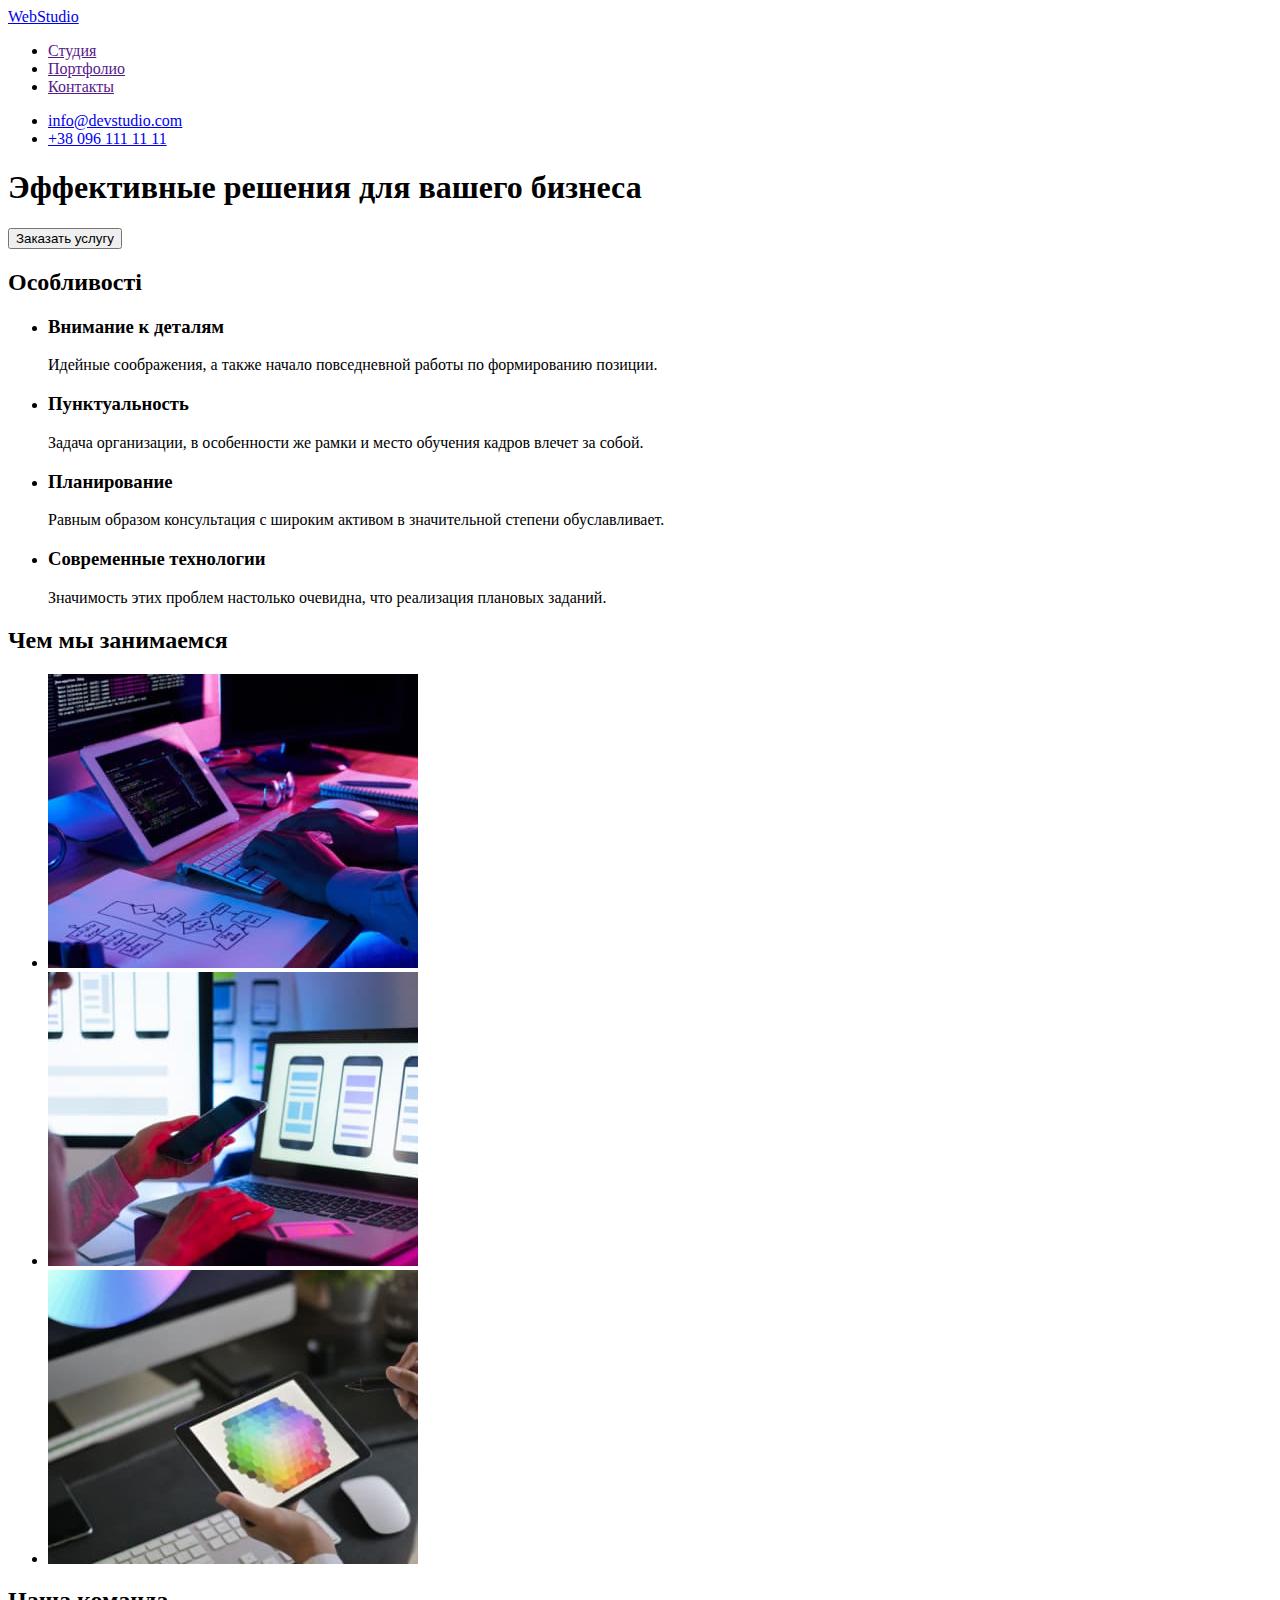
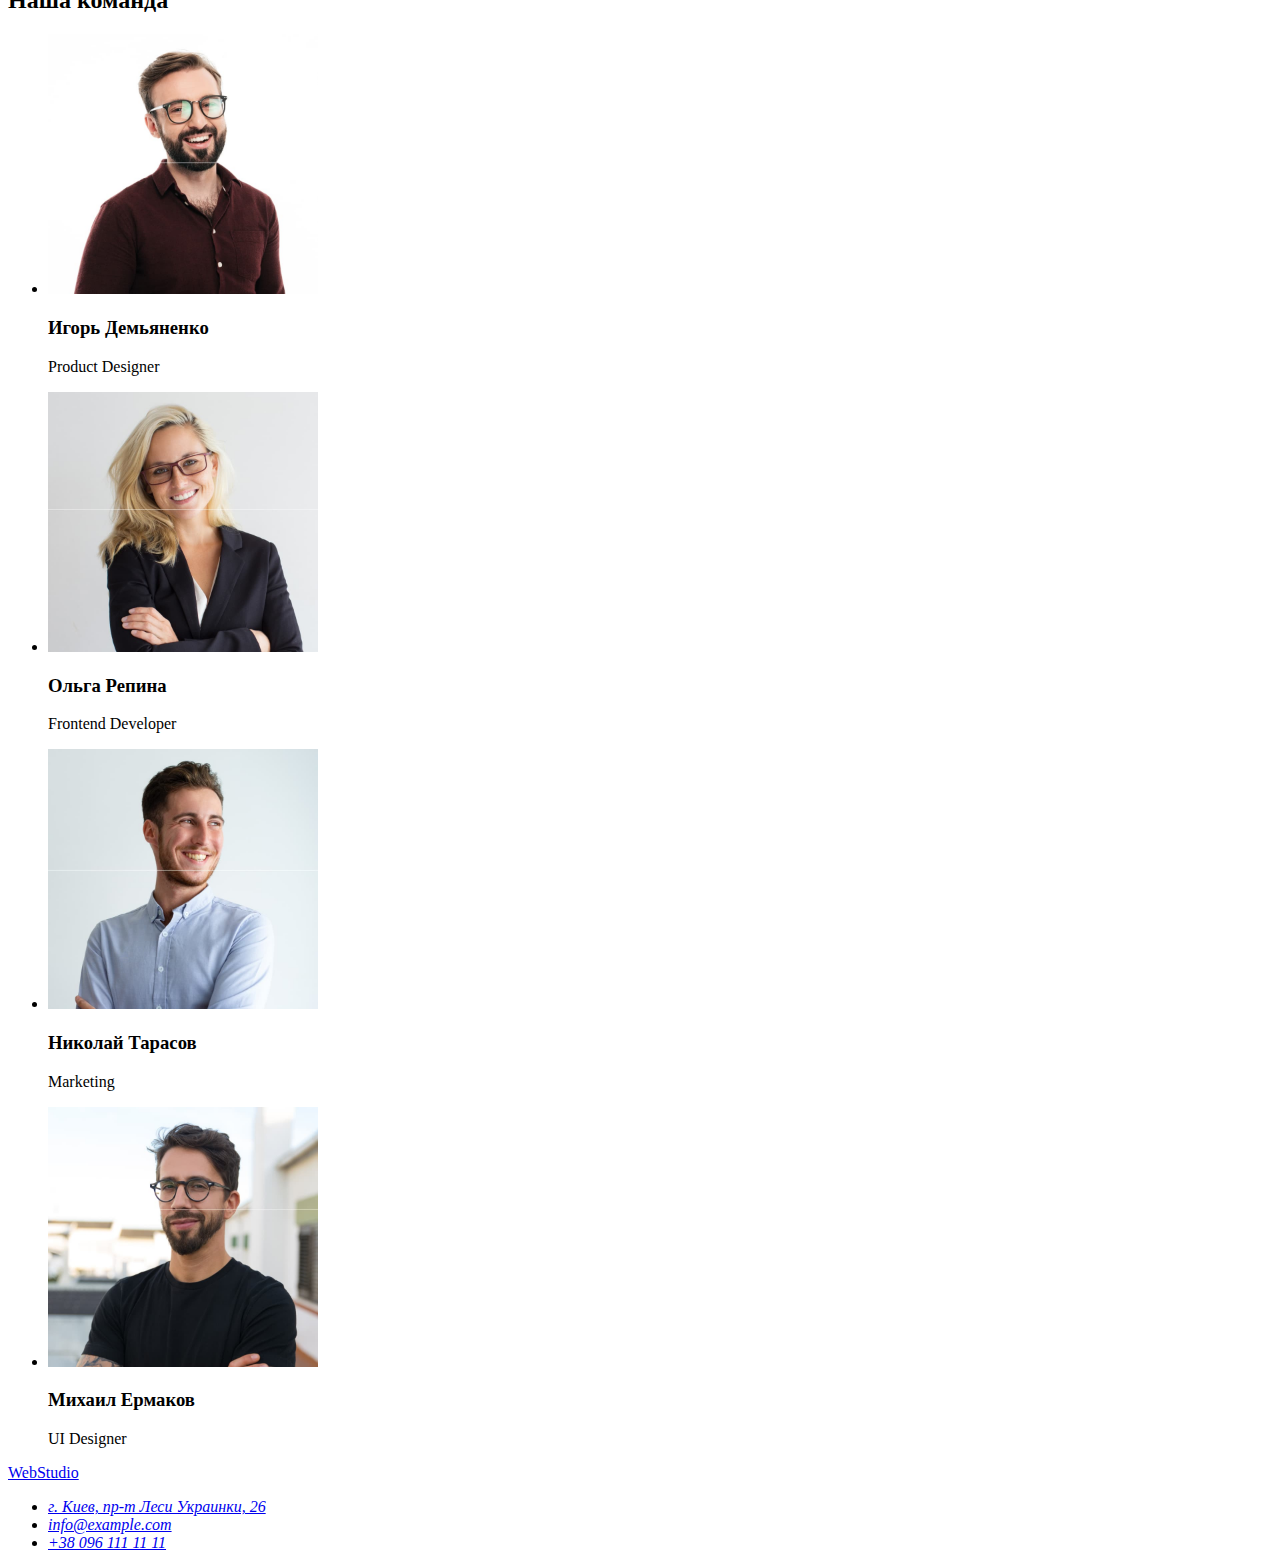
==== index.html @ 44aeb15a "hw2 css styles" ====
<!DOCTYPE html>
<html lang="uk">
<head>
    <meta charset='utf-8'>
    <meta http-equiv='X-UA-Compatible' content='IE=edge'>
    <title>Студія</title>
    <meta name='viewport' content='width=device-width, initial-scale=1'>
    <link rel='stylesheet' type='text/css' media='screen' href='main.css'>
    <script src='main.js'></script>
</head>
<body>
    <header>
        <nav>
            <a href="./">WebStudio</a>
            <ul>
                <li><a href="">Студия</a></li>
                <li><a href="">Портфолио</a></li>
                <li><a href="">Контакты</a></li>
            </ul>
        </nav>
            <ul>
                <li><a href="info@devstudio.com">info@devstudio.com</a></li>
                <li><a href="+380961111111">+38 096 111 11 11</a></li>
            </ul>
   </header>

    <main>
        <section>
            <h1>Эффективные решения для вашего бизнеса</h1>
            <button type="button">Заказать услугу</button>
        </section>
        <section>
            <h2>Особливості</h2>
                <ul>
                    <li>
                        <h3>Внимание к деталям</h3>
                        <p>Идейные соображения, а также начало повседневной работы по формированию позиции.</p>
                    </li>
                    <li>
                        <h3>Пунктуальность</h3>
                        <p>Задача организации, в особенности же рамки и место обучения кадров влечет за собой.</p>
                    </li>
                    <li>
                        <h3>Планирование</h3>
                        <p>Равным образом консультация с широким активом в значительной степени обуславливает.</p>
                    </li>
                    <li>
                        <h3>Современные технологии</h3>
                        <p>Значимость этих проблем настолько очевидна, что реализация плановых заданий.</p>
                    </li>
                </ul>
        </section>
        <section>
            <h2>Чем мы занимаемся</h2>
            <ul>
                <li>
                    <img src="./images/coding-opt.jpg" alt="Програми" width="370">
                </li>
                <li>
                    <img src="./images/mobile-opt.jpg" alt="Додатки" width="370">
                </li>
                <li>
                    <img src="./images/design-opt.jpg" alt="Дизайн" width="370">
                </li>
            </ul>
        </section>
        <section>
            <h2>Наша команда</h2>
            <ul>
                <li>
                    <img src="./images/igor-opt.jpg" alt="Игорь Демьяненко" width="270">
                    <h3>Игорь Демьяненко</h3>
                    <p>Product Designer</p>
                </li>
                <li>
                    <img src="./images/olga-opt.jpg" alt="Ольга Репина" width="270">
                    <h3>Ольга Репина</h3>
                    <p>Frontend Developer</p>
                </li>
                <li>
                    <img src="./images/mykola-opt.jpg" alt="Николай Тарасов" width="270">
                    <h3>Николай Тарасов</h3>
                    <p>Marketing</p>
                </li>
                <li>
                    <img src="./images/myhaylo-opt.jpg" alt="Михаил Ермаков" width="270">
                    <h3>Михаил Ермаков</h3>
                    <p>UI Designer</p>
                </li>
            </ul>
        </section>
    </main>

    <footer>
        <a href="./">WebStudio</a>
        <address>
            <ul>
                <li><a href="https://bit.ly/3pXMvUd" target="_blank" rel="noopener noreferrer">г. Киев, пр-т
                        Леси Украинки, 26</a> </li>
                <li><a class="link" href="mailto:info@devstudio.com">info@example.com</a> </li>
                <li><a href="tel:+380961111111">+38 096 111 11 11</a> </li>
            </ul>
        </address>
    </footer>
</body>
</html>
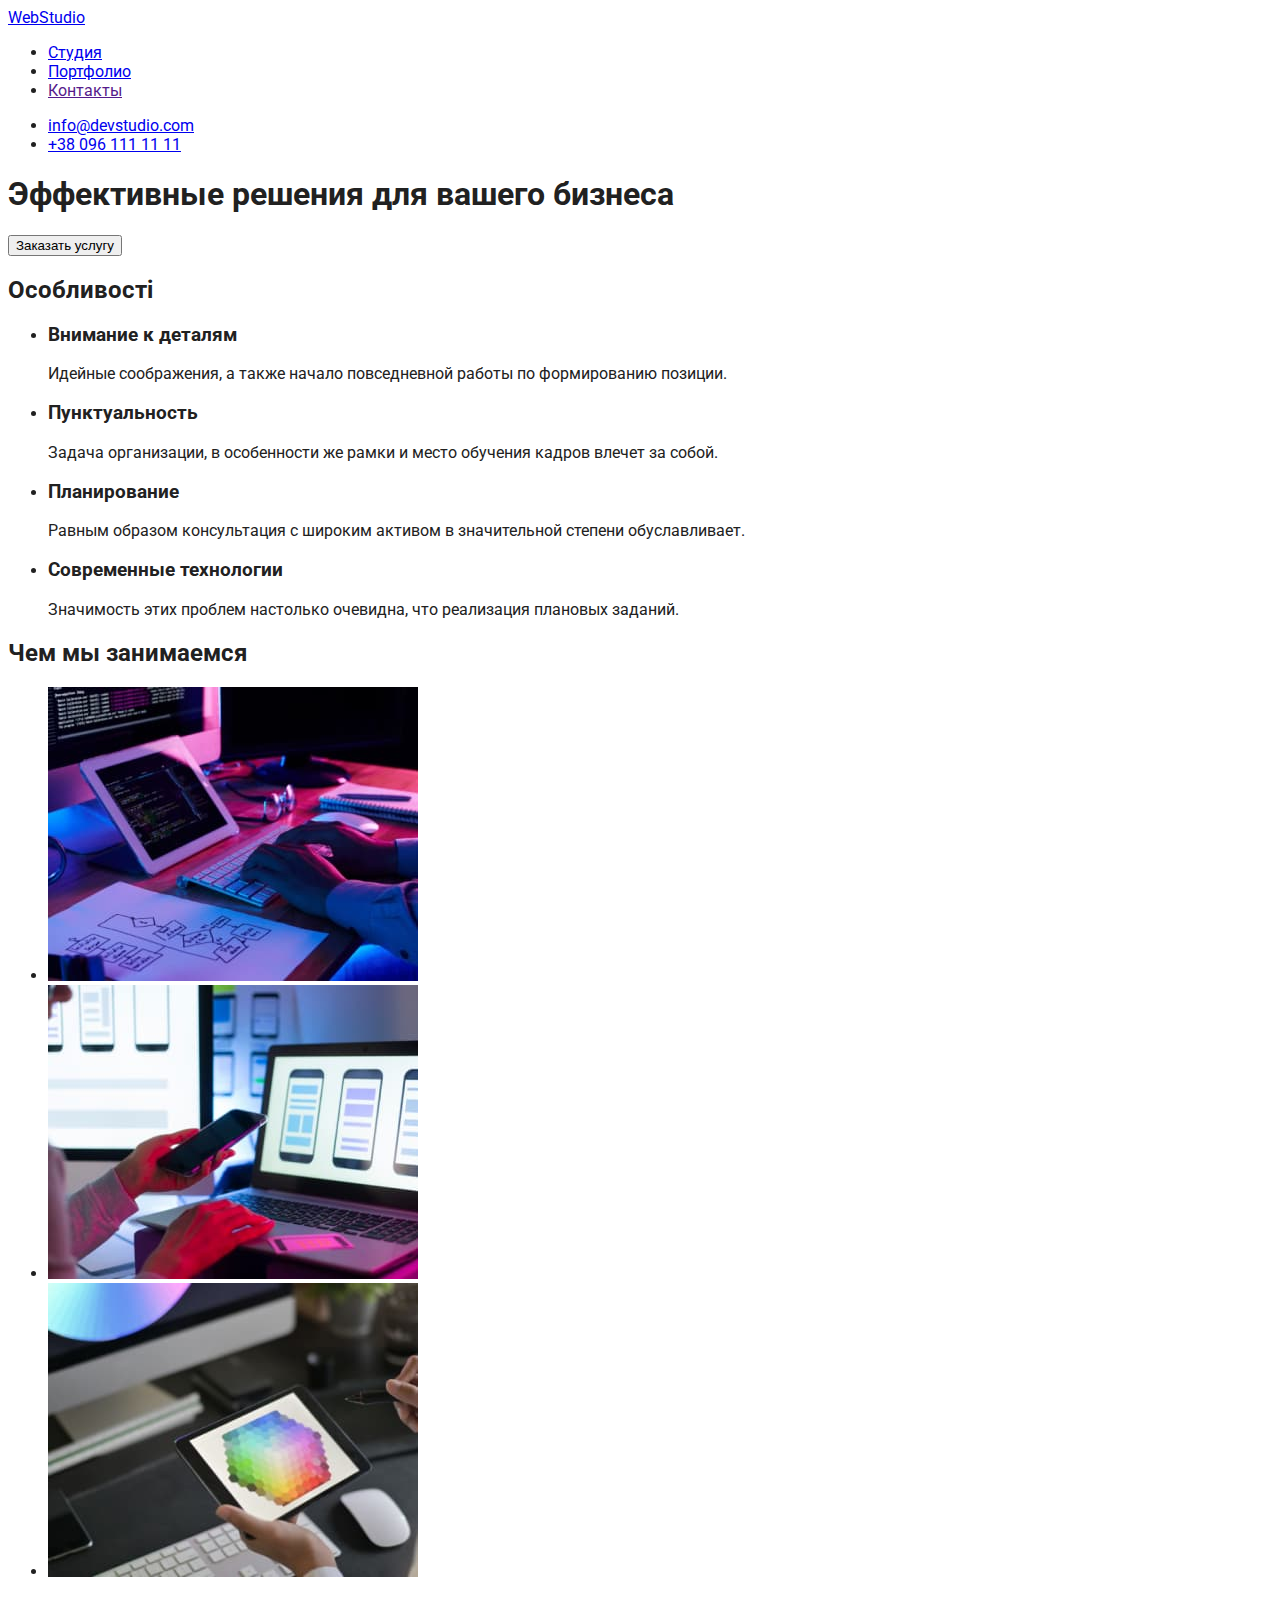
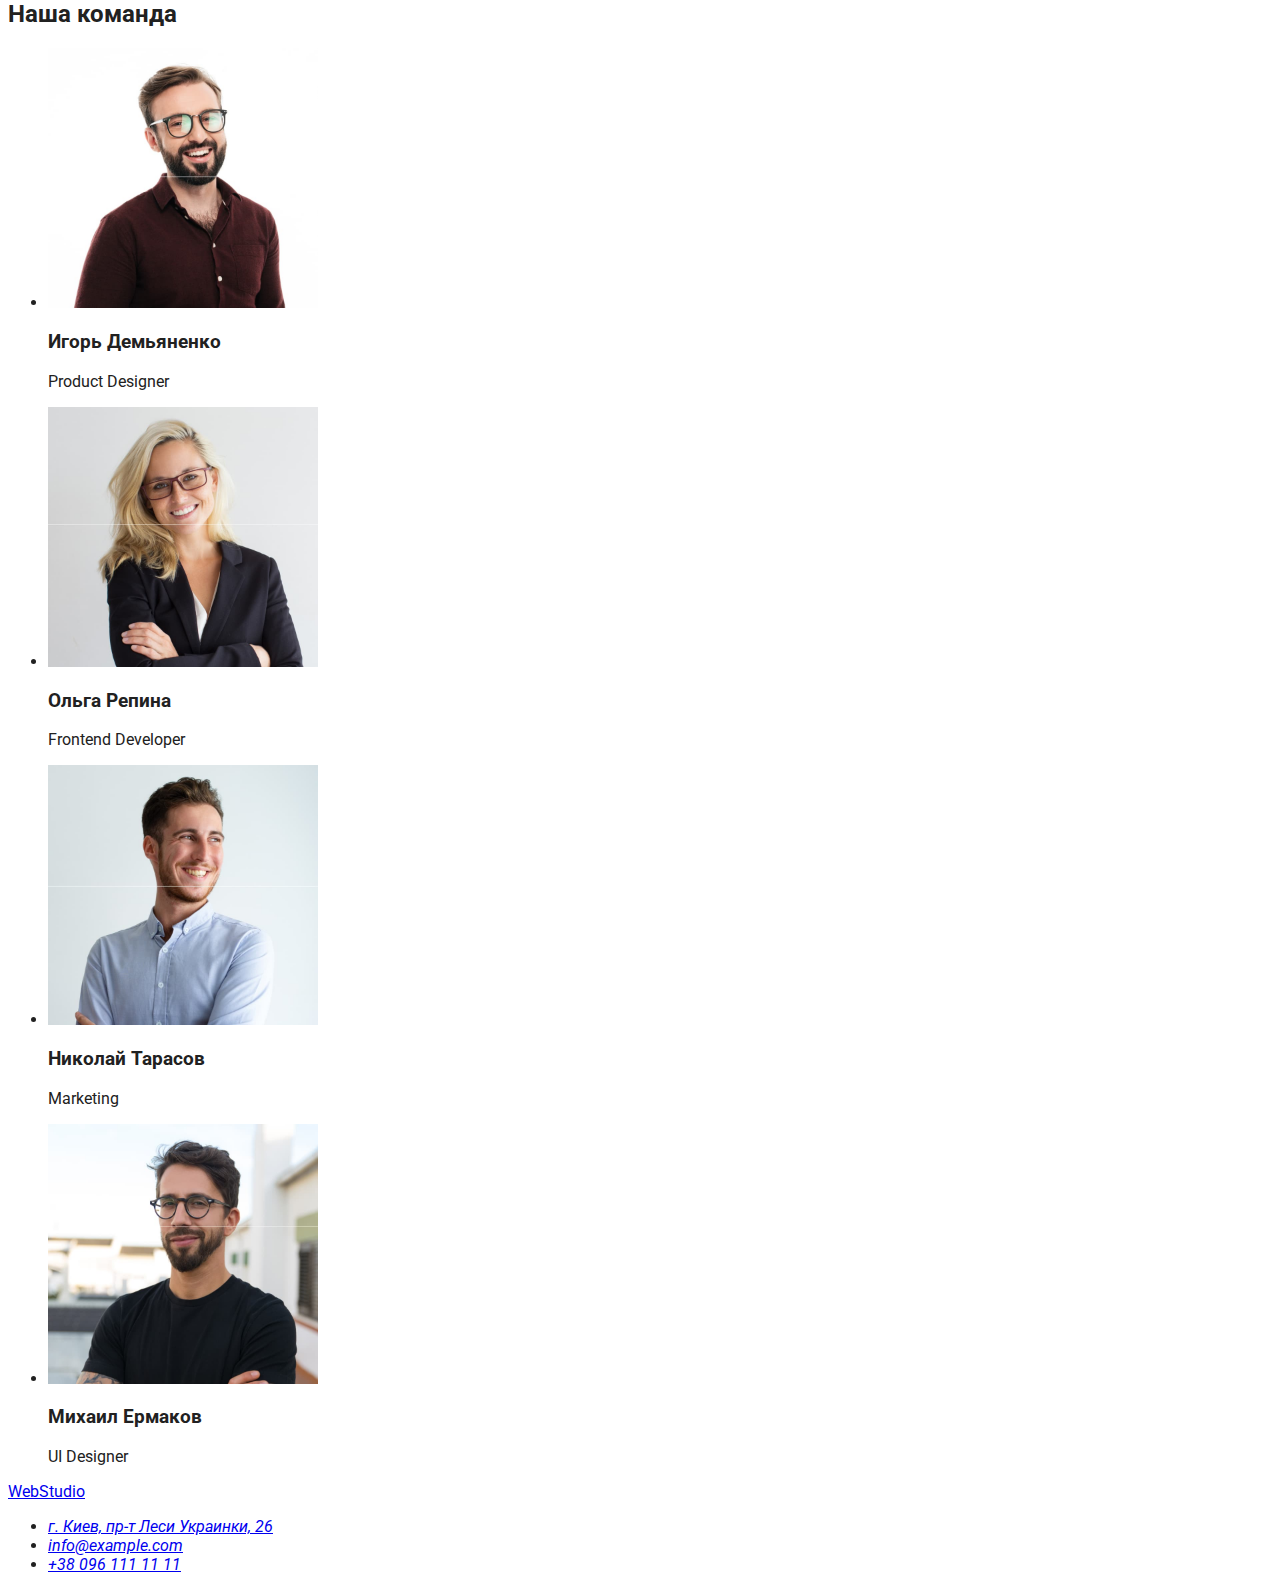
==== commit ff194cac: "portfolio" ====
--- a/index.html
+++ b/index.html
@@ -3,18 +3,24 @@
 <head>
     <meta charset='utf-8'>
     <meta http-equiv='X-UA-Compatible' content='IE=edge'>
+    <meta name='viewport' content='width=device-width, initial-scale=1'>
     <title>Студія</title>
-    <meta name='viewport' content='width=device-width, initial-scale=1'>
-    <link rel='stylesheet' type='text/css' media='screen' href='main.css'>
-    <script src='main.js'></script>
+    <link rel='stylesheet' type='text/css' media='screen' href='./css/styles.css'>
+    <!-- <script src='main.js'></script> -->
+    <link rel="preconnect" href="https://fonts.googleapis.com">
+    <link rel="preconnect" href="https://fonts.gstatic.com" crossorigin>
+    <link href="https://fonts.googleapis.com/css2?family=Raleway:wght@700&family=Roboto:wght@400;500;700;900&display=swap"
+        rel="stylesheet">
 </head>
+
 <body>
+
     <header>
         <nav>
             <a href="./">WebStudio</a>
             <ul>
-                <li><a href="">Студия</a></li>
-                <li><a href="">Портфолио</a></li>
+                <li><a href="./index.html">Студия</a></li>
+                <li><a href="./portfolio.html">Портфолио</a></li>
                 <li><a href="">Контакты</a></li>
             </ul>
         </nav>
@@ -102,5 +108,6 @@
             </ul>
         </address>
     </footer>
+    
 </body>
 </html>--- a/css/styles.css
+++ b/css/styles.css
@@ -0,0 +1,6 @@
+body {
+    /* font-family: 'Raleway', sans-serif; */
+    font-family: 'Roboto', sans-serif;
+    color: #212121;
+    background-color: #FFFFFF;
+}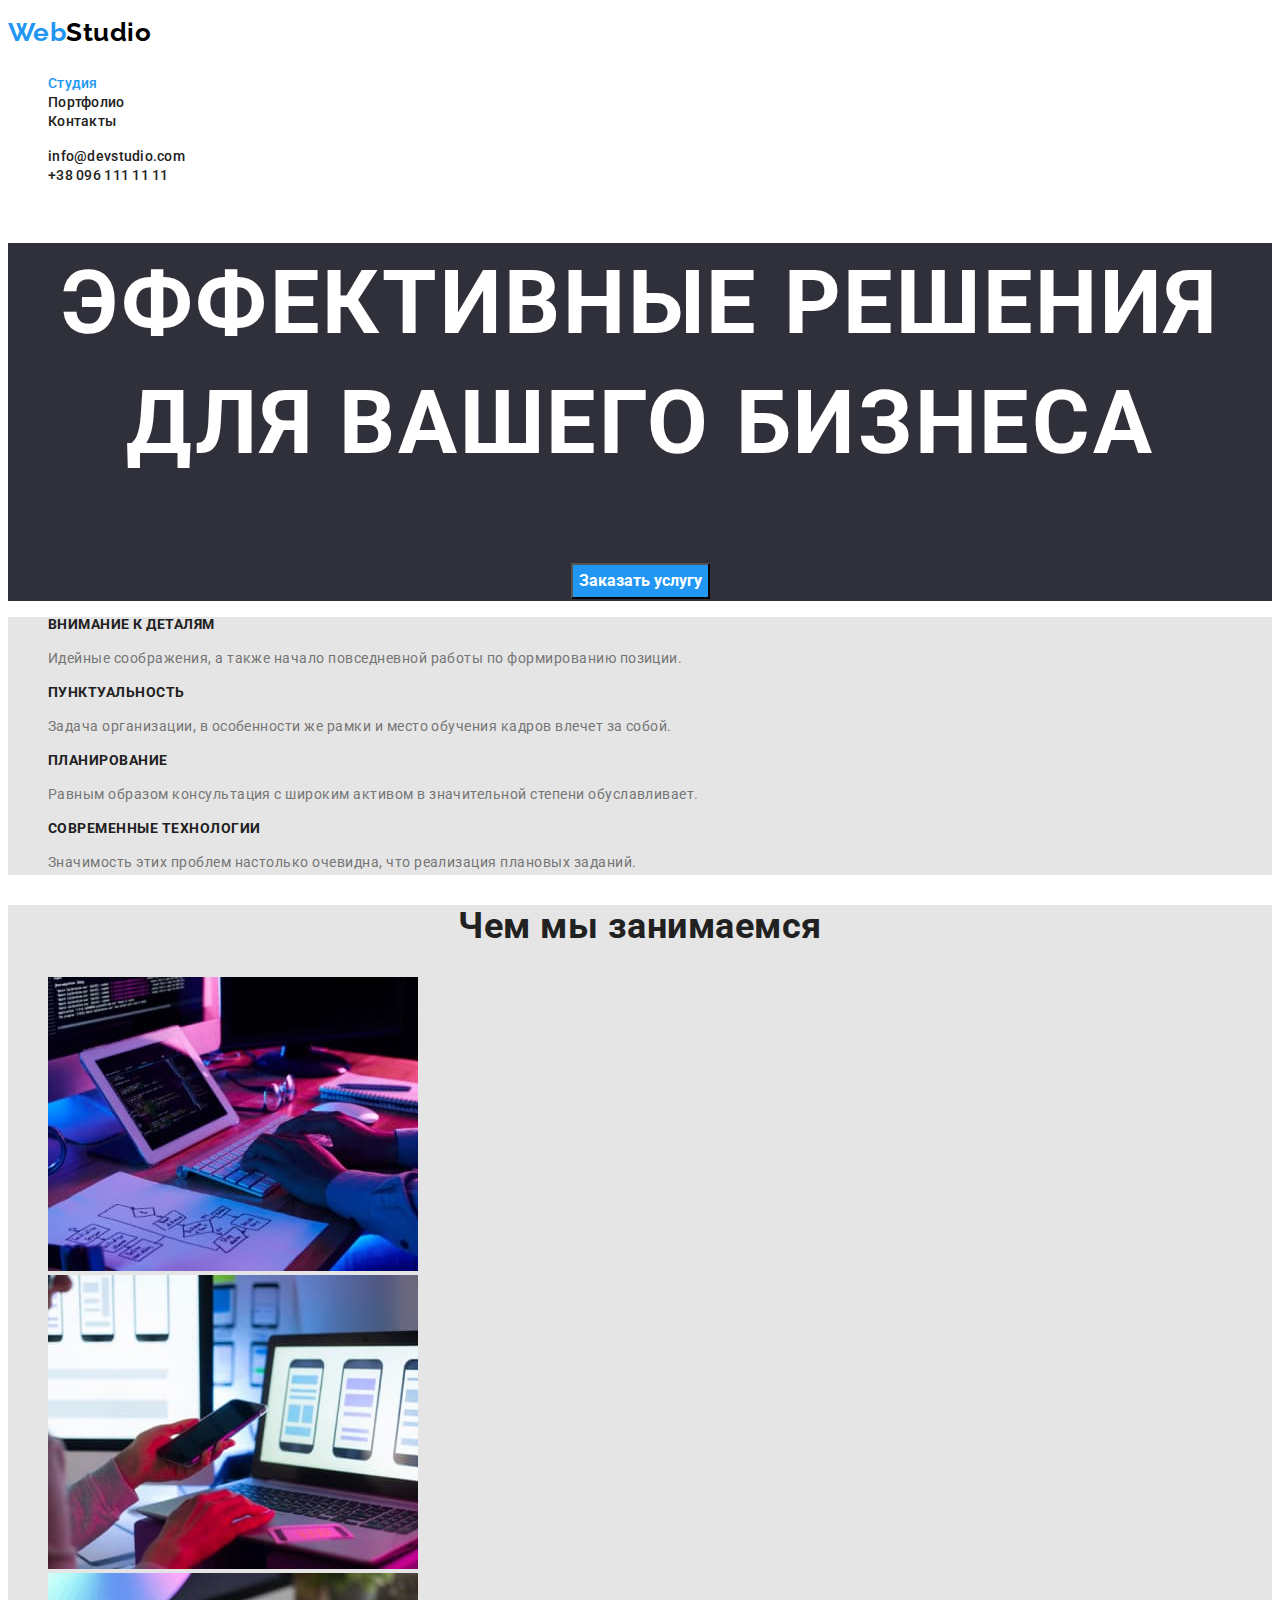
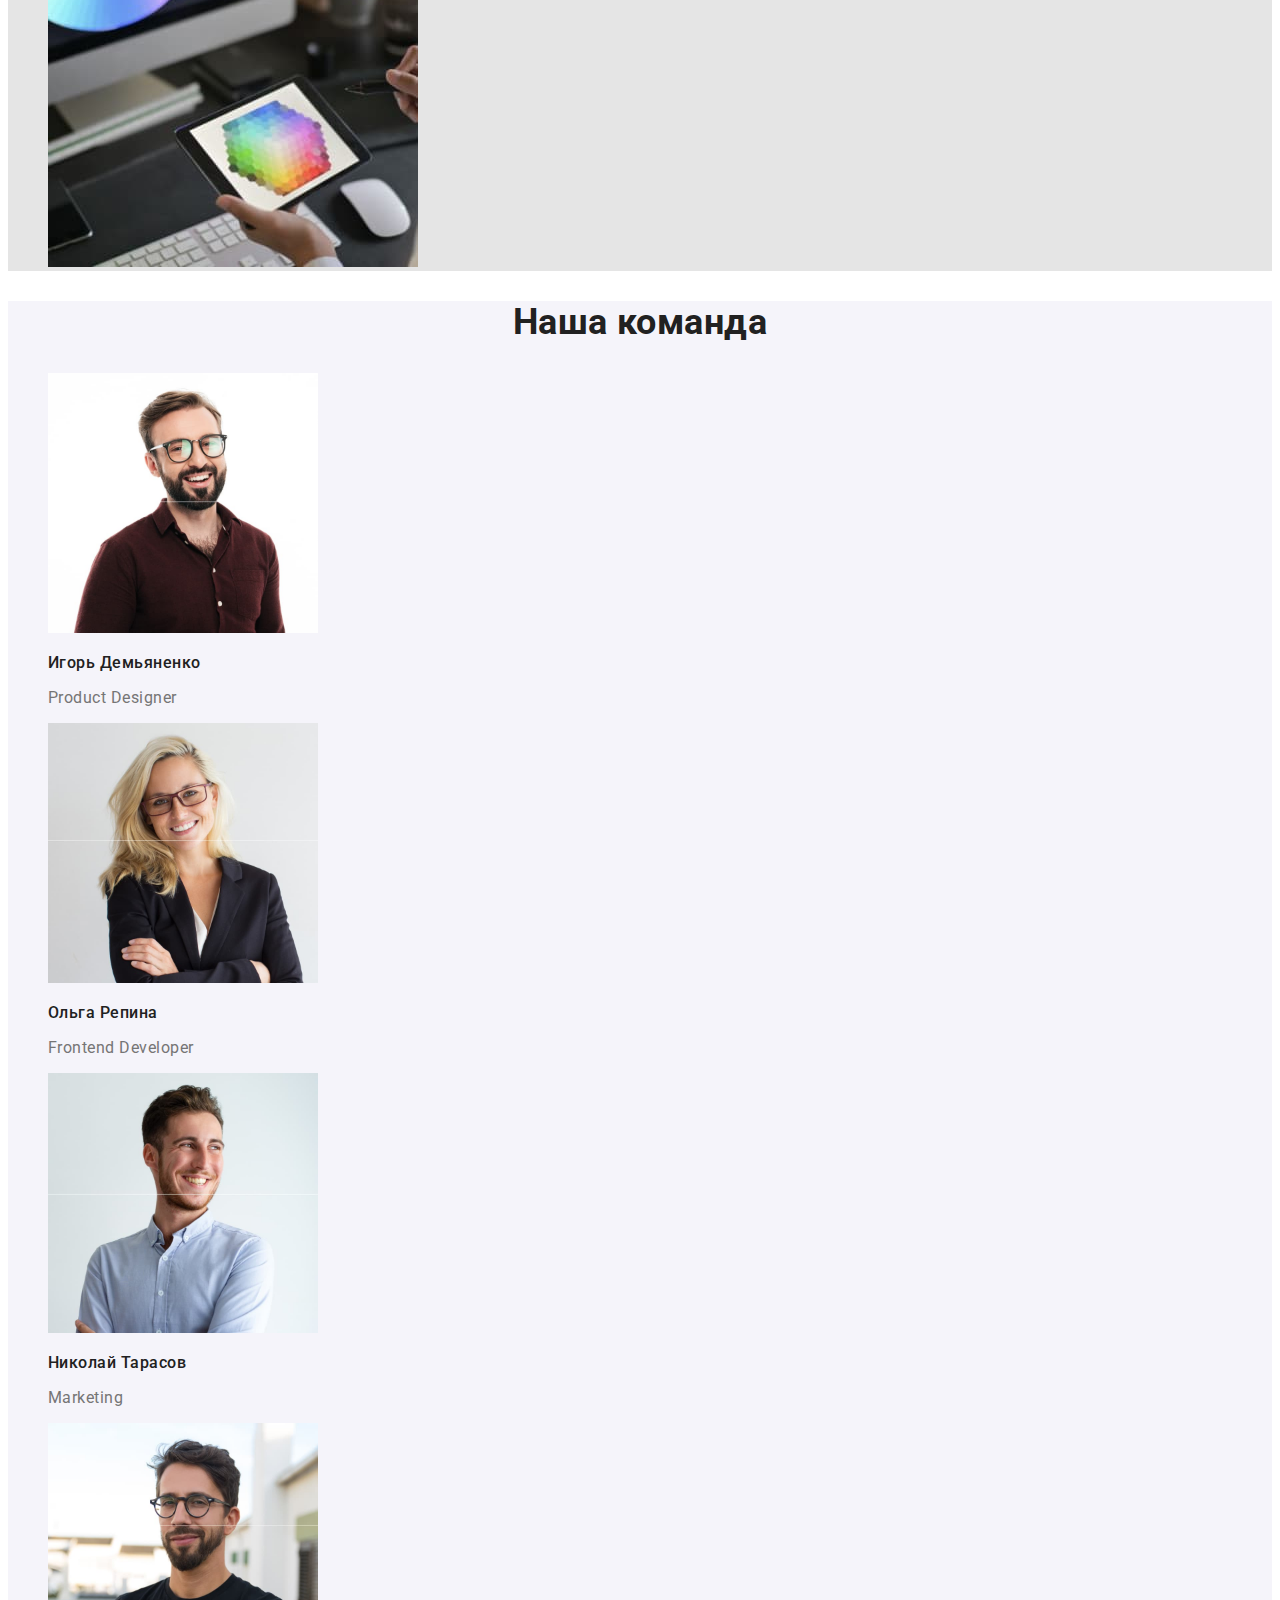
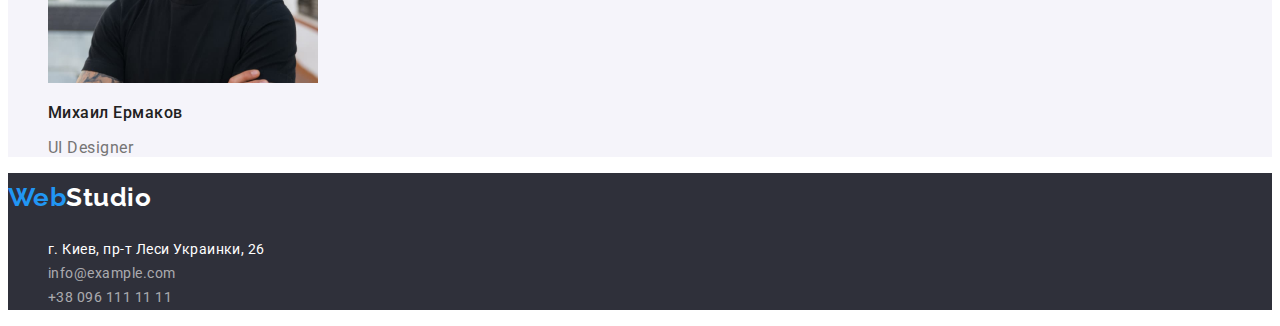
==== commit c91aa84d: "job done" ====
--- a/index.html
+++ b/index.html
@@ -10,54 +10,54 @@
     <link rel="preconnect" href="https://fonts.googleapis.com">
     <link rel="preconnect" href="https://fonts.gstatic.com" crossorigin>
     <link href="https://fonts.googleapis.com/css2?family=Raleway:wght@700&family=Roboto:wght@400;500;700;900&display=swap"
-        rel="stylesheet">
+    rel="stylesheet">
 </head>
 
 <body>
 
     <header>
         <nav>
-            <a href="./">WebStudio</a>
-            <ul>
-                <li><a href="./index.html">Студия</a></li>
+            <a class="logo" href="./">Web<span class="logo-black">Studio</span></a>
+            <ul class="main-nav">
+                <li><a class="link current" href="./index.html">Студия</a></li>
                 <li><a href="./portfolio.html">Портфолио</a></li>
                 <li><a href="">Контакты</a></li>
             </ul>
         </nav>
-            <ul>
+            <ul class="main-address">
                 <li><a href="info@devstudio.com">info@devstudio.com</a></li>
                 <li><a href="+380961111111">+38 096 111 11 11</a></li>
             </ul>
    </header>
 
     <main>
-        <section>
+        <section class="hero">
             <h1>Эффективные решения для вашего бизнеса</h1>
-            <button type="button">Заказать услугу</button>
+            <button class="button-studio" type="button">Заказать услугу</button>
         </section>
-        <section>
-            <h2>Особливості</h2>
-                <ul>
+        <section class="section-feature">
+            <h2 hidden class="section-title">Особливості</h2>
+                <ul class="feature-list">
                     <li>
-                        <h3>Внимание к деталям</h3>
-                        <p>Идейные соображения, а также начало повседневной работы по формированию позиции.</p>
+                        <h3 class="feature-title">Внимание к деталям</h3>
+                        <p class="feature-text">Идейные соображения, а также начало повседневной работы по формированию позиции.</p>
                     </li>
                     <li>
-                        <h3>Пунктуальность</h3>
-                        <p>Задача организации, в особенности же рамки и место обучения кадров влечет за собой.</p>
+                        <h3 class="feature-title">Пунктуальность</h3>
+                        <p class="feature-text">Задача организации, в особенности же рамки и место обучения кадров влечет за собой.</p>
                     </li>
                     <li>
-                        <h3>Планирование</h3>
-                        <p>Равным образом консультация с широким активом в значительной степени обуславливает.</p>
+                        <h3 class="feature-title">Планирование</h3>
+                        <p class="feature-text">Равным образом консультация с широким активом в значительной степени обуславливает.</p>
                     </li>
                     <li>
-                        <h3>Современные технологии</h3>
-                        <p>Значимость этих проблем настолько очевидна, что реализация плановых заданий.</p>
+                        <h3 class="feature-title">Современные технологии</h3>
+                        <p class="feature-text">Значимость этих проблем настолько очевидна, что реализация плановых заданий.</p>
                     </li>
                 </ul>
         </section>
-        <section>
-            <h2>Чем мы занимаемся</h2>
+        <section class="section-work">
+            <h2 class="section-title">Чем мы занимаемся</h2>
             <ul>
                 <li>
                     <img src="./images/coding-opt.jpg" alt="Програми" width="370">
@@ -70,41 +70,41 @@
                 </li>
             </ul>
         </section>
-        <section>
-            <h2>Наша команда</h2>
-            <ul>
+        <section class="section-team">
+            <h2 class="section-title">Наша команда</h2>
+            <ul class="team-list">
                 <li>
                     <img src="./images/igor-opt.jpg" alt="Игорь Демьяненко" width="270">
-                    <h3>Игорь Демьяненко</h3>
-                    <p>Product Designer</p>
+                    <h3 class="team-member-name">Игорь Демьяненко</h3>
+                    <p class="team-member-role">Product Designer</p>
                 </li>
                 <li>
                     <img src="./images/olga-opt.jpg" alt="Ольга Репина" width="270">
-                    <h3>Ольга Репина</h3>
-                    <p>Frontend Developer</p>
+                    <h3 class="team-member-name">Ольга Репина</h3>
+                    <p class="team-member-role">Frontend Developer</p>
                 </li>
                 <li>
                     <img src="./images/mykola-opt.jpg" alt="Николай Тарасов" width="270">
-                    <h3>Николай Тарасов</h3>
-                    <p>Marketing</p>
+                    <h3 class="team-member-name">Николай Тарасов</h3>
+                    <p class="team-member-role">Marketing</p>
                 </li>
                 <li>
                     <img src="./images/myhaylo-opt.jpg" alt="Михаил Ермаков" width="270">
-                    <h3>Михаил Ермаков</h3>
-                    <p>UI Designer</p>
+                    <h3 class="team-member-name">Михаил Ермаков</h3>
+                    <p class="team-member-role">UI Designer</p>
                 </li>
             </ul>
         </section>
     </main>
 
     <footer>
-        <a href="./">WebStudio</a>
+        <a class="logo" href="./">Web<span class="logo-white">Studio</span></a>
         <address>
             <ul>
-                <li><a href="https://bit.ly/3pXMvUd" target="_blank" rel="noopener noreferrer">г. Киев, пр-т
+                <li><a class="footer-address" href="https://bit.ly/3pXMvUd" target="_blank" rel="noopener noreferrer">г. Киев, пр-т
                         Леси Украинки, 26</a> </li>
-                <li><a class="link" href="mailto:info@devstudio.com">info@example.com</a> </li>
-                <li><a href="tel:+380961111111">+38 096 111 11 11</a> </li>
+                <li><a class="footer-link" href="mailto:info@devstudio.com">info@example.com</a> </li>
+                <li><a class="footer-tel" href="tel:+380961111111">+38 096 111 11 11</a> </li>
             </ul>
         </address>
     </footer>
--- a/css/styles.css
+++ b/css/styles.css
@@ -1,6 +1,214 @@
+/*
+    основний колір тексту #757575
+    базовий колір #2196F3
+    background: #E5E5E5;    чем ми занимаемся
+    background: #F5F4FA;    наша команда, кнопки (портфоліо)
+    letter-spacing: 0.02em;
+    letter-spacing: 0.06em; hero
+    letter-spacing: 0.03em;
+    text-transform: uppercase;
+    for button - font-family: inherit
+ */
+
+:root {
+    --accent-color: #2196F3;
+    --accent-white-color: #FFFFFF;
+    --logo-black-color: #000;
+    --main-headers-color: #212121;
+    --main-text-color: #757575;
+    --footer-background-color: #2F303A;
+    --feature-background-color: #E5E5E5;
+    --team-background-color: #F5F4FA;
+}
+
 body {
-    /* font-family: 'Raleway', sans-serif; */
     font-family: 'Roboto', sans-serif;
-    color: #212121;
-    background-color: #FFFFFF;
+    font-weight: 400;
+    letter-spacing: 0.03em;
+    color: var(--main-text-color);
+    background-color: var(--accent-white-color);
+}
+
+li {
+    list-style: none;
+}
+
+.logo {
+    font-family: 'Raleway', sans-serif;
+    font-weight: 700;
+    font-size: 26px;
+    line-height: 1.9;
+    color: var(--accent-color);
+    text-decoration: none;
+}
+
+.logo-black {
+    color: var(--logo-black-color);
+}
+
+.logo-white {
+    color: var(--accent-white-color);
+}
+
+.link.current {
+    color: var(--accent-color);
+}
+
+.main-nav a,
+.main-address a {
+    font-weight: 500;
+    font-size: 14px;
+    line-height: 1.14;
+    letter-spacing: 0.02em;
+    color: var(--main-headers-color);
+    text-decoration: none;
+}
+
+.main-nav a:hover,
+.main-nav a:focus,
+.main-nav a:active,
+.main-address a:hover,
+.main-address a:focus,
+.main-address a:active {
+    color: var(--accent-color);
+}
+
+.hero {
+    background-color: var(--footer-background-color);
+    font-weight: 900;
+    font-size: 44px;
+    line-height: 1.36;    
+    text-align: center;
+    letter-spacing: 0.06em;
+    text-transform: uppercase;
+    color: var(--accent-white-color);
+}
+
+button.button-studio {
+    background-color: var(--accent-color);
+    color: var(--accent-white-color);
+    font-family: inherit;
+    font-weight: 700;
+    font-size: 16px;
+    line-height: 1.88;
+}
+
+button.button-studio:hover,
+button.button-studio:focus {
+    background-color: var(--accent-white-color);
+    color: var(--accent-color);
+}
+
+button.button-filter {
+    background-color: var(--team-background-color);
+    color: var(--main-headers-color);
+    font-weight: 500;
+    font-size: 16px;
+    line-height: 1.63;  
+    text-align: center;
+}
+
+button.button-filter:hover,
+button.button-filter:focus,
+button.button-filter:active {
+    background-color: var(--accent-color);
+    color: var(--accent-white-color);
+}
+
+.section-title {
+    font-weight: 700;
+    font-size: 36px;
+    line-height: 1.17;
+    text-align: center;
+    color: var(--main-headers-color);
+}
+
+.feature-title {
+    font-weight: 700;
+    font-size: 14px;
+    line-height: 1.14;
+    text-transform: uppercase;
+    color: var(--main-headers-color);
+}
+
+.feature-text {
+    font-weight: 400;
+    font-size: 14px;
+    line-height: 1.71;
+    color: var(--main-text-color);
+}
+
+.team-member-name {
+    font-weight: 500;
+    font-size: 16px;
+    line-height: 1.19;
+    /* text-align: center; */
+    color: var(--main-headers-color);
+}
+
+.team-member-role {
+    font-weight: 400;
+    font-size: 16px;
+    line-height: 1.19;
+    /* text-align: center; */
+    color: var(--main-text-color);
+}
+
+.section-feature,
+.section-work {
+    background-color: var(--feature-background-color);
+}
+
+.section-team {
+    background-color: var(--team-background-color);
+}
+
+footer {
+    background-color: var(--footer-background-color);
+}
+
+.samples a {
+    text-decoration: none;
+}
+
+.samples h2 {
+    font-weight: 700;
+    font-size: 18px;
+    line-height: 2;  
+    letter-spacing: 0.06em;
+    color: var(--main-headers-color);
+}
+
+.samples p {
+    font-weight: 400;
+    font-size: 16px;
+    line-height: 1.88;
+    letter-spacing: 0.03em;
+    color: var(--main-text-color);
+}
+
+.footer-address {
+    font-style: normal;
+    font-size: 14px;
+    line-height: 1.71;
+    color: var(--accent-white-color);
+    text-decoration: none;
+}
+
+.footer-link,
+.footer-tel {
+    font-style: normal;
+    font-size: 14px;
+    line-height: 1.71;
+    color: rgba(255, 255, 255, 0.6);
+    text-decoration: none;
+}
+
+.footer-address:hover,
+.footer-address:focus,
+.footer-link:hover,
+.footer-link:focus,
+.footer-tel:hover,
+.footer-tel:focus {
+    color: var(--accent-color);
 }